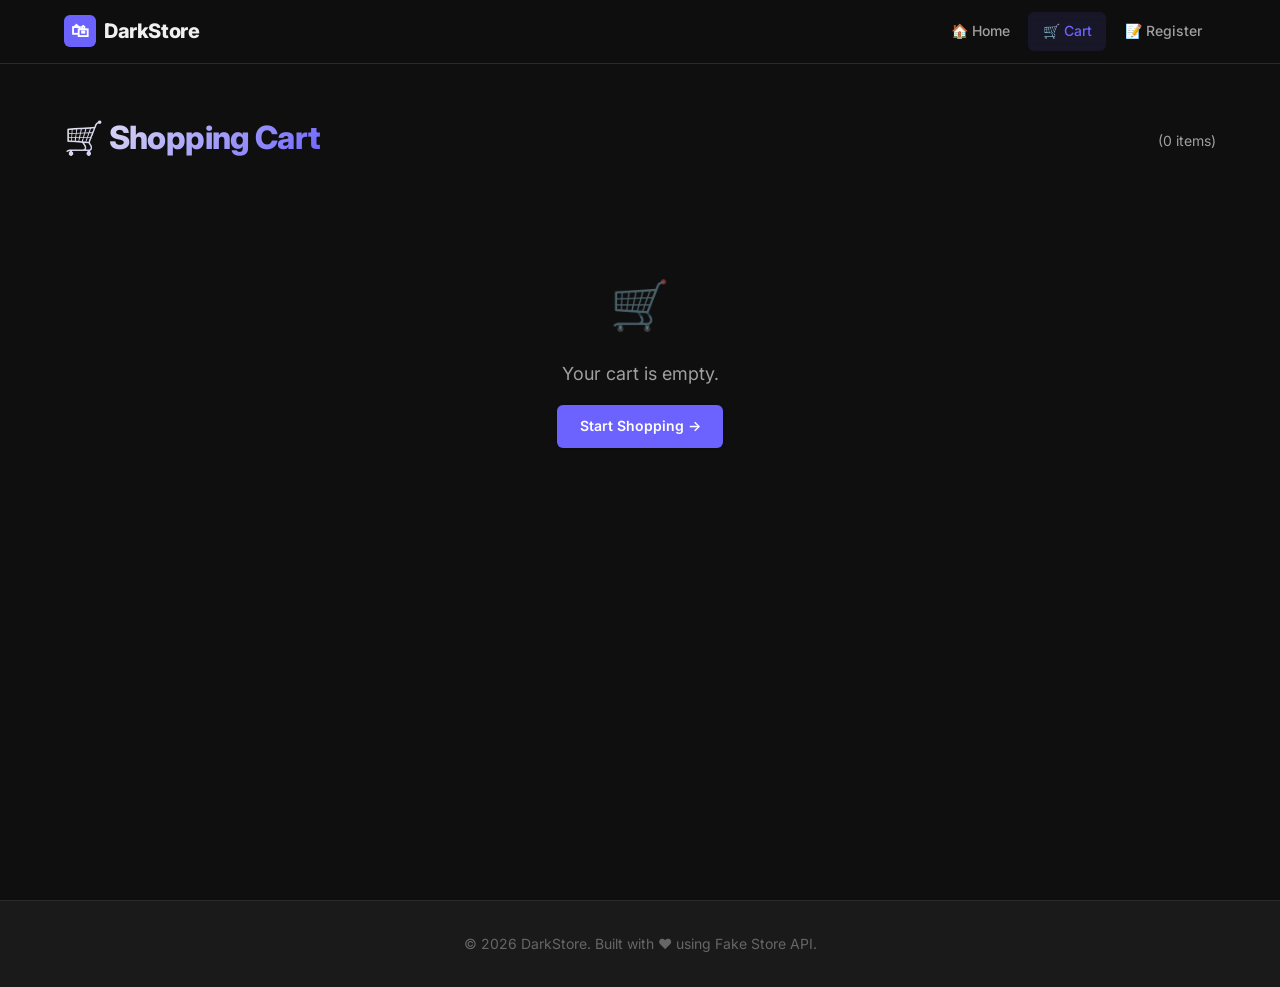
==== cart.html @ bf88271c "feat: create cart page with localStorage, quantity controls, and summary" ====
<!DOCTYPE html>
<html lang="en">
<head>
  <meta charset="UTF-8">
  <meta name="viewport" content="width=device-width, initial-scale=1.0">
  <title>Shopping Cart — DarkStore</title>
  <meta name="description" content="Review your cart items and proceed to checkout.">

  <!-- Styles -->
  <link rel="stylesheet" href="css/style.css">
  <link rel="stylesheet" href="css/navbar.css">
  <link rel="stylesheet" href="css/pages/cart.css">
</head>
<body>

  <!-- ===== NAVBAR ===== -->
  <nav class="navbar" id="main-navbar">
    <div class="container">
      <a href="index.html" class="navbar-brand">
        <span class="brand-icon">🛍</span>
        DarkStore
      </a>

      <button class="navbar-toggle" id="navbar-toggle" aria-label="Toggle navigation">
        <span></span>
        <span></span>
        <span></span>
      </button>

      <div class="navbar-links" id="navbar-links">
        <a href="index.html">🏠 Home</a>
        <a href="cart.html" class="cart-link active">
          🛒 Cart
          <span class="cart-badge hidden" id="cart-badge">0</span>
        </a>
        <a href="register.html">📝 Register</a>
      </div>
    </div>
  </nav>

  <!-- ===== MAIN CONTENT ===== -->
  <main class="page-content">
    <div class="container">

      <!-- Header -->
      <div class="cart-header">
        <h1 class="page-title">🛒 Shopping Cart</h1>
        <span class="cart-count" id="cart-count">(0 items)</span>
      </div>

      <!-- Empty State -->
      <div class="empty-state" id="cart-empty" style="display: none;">
        <div class="empty-icon">🛒</div>
        <p>Your cart is empty.</p>
        <a href="index.html" class="btn btn-primary" style="margin-top: 1rem;">Start Shopping →</a>
      </div>

      <!-- Cart Layout -->
      <div class="cart-layout" id="cart-layout" style="display: none;">
        <!-- Cart Items -->
        <div class="cart-items" id="cart-items"></div>

        <!-- Summary -->
        <div class="cart-summary">
          <h3>Order Summary</h3>
          <div class="cart-summary-row">
            <span>Subtotal</span>
            <span id="summary-subtotal">$0.00</span>
          </div>
          <div class="cart-summary-row">
            <span>Shipping</span>
            <span id="summary-shipping">$0.00</span>
          </div>
          <div class="cart-summary-row total">
            <span>Total</span>
            <span id="summary-total">$0.00</span>
          </div>
          <button class="btn btn-primary" id="checkout-btn">💳 Proceed to Checkout</button>
          <button class="btn btn-clear" id="clear-cart-btn">🗑 Clear Cart</button>
        </div>
      </div>

    </div>
  </main>

  <!-- ===== FOOTER ===== -->
  <footer class="site-footer">
    <div class="container">
      <p>© 2026 DarkStore. Built with ❤️ using Fake Store API.</p>
    </div>
  </footer>

  <!-- Scripts -->
  <script src="js/cart.js"></script>
  <script src="js/navbar.js"></script>
  <script src="js/pages/cart-page.js"></script>

</body>
</html>
---- css/style.css ----
/* ============================================
   GLOBAL STYLES — Dark Mode E-commerce
   ============================================ */

/* --- Google Fonts --- */
@import url('https://fonts.googleapis.com/css2?family=Inter:wght@300;400;500;600;700;800&display=swap');

/* --- CSS Variables (Design Tokens) --- */
:root {
  /* Colors */
  --bg-primary: #0f0f0f;
  --bg-secondary: #1a1a1a;
  --bg-card: #1e1e1e;
  --bg-card-hover: #252525;
  --bg-elevated: #2a2a2a;
  --bg-input: #1a1a1a;

  --text-primary: #f0f0f0;
  --text-secondary: #a0a0a0;
  --text-muted: #666;
  --text-inverse: #0f0f0f;

  --accent: #6c63ff;
  --accent-hover: #5a52e0;
  --accent-glow: rgba(108, 99, 255, 0.25);
  --accent-light: rgba(108, 99, 255, 0.1);

  --success: #22c55e;
  --success-bg: rgba(34, 197, 94, 0.1);
  --warning: #f59e0b;
  --warning-bg: rgba(245, 158, 11, 0.1);
  --danger: #ef4444;
  --danger-bg: rgba(239, 68, 68, 0.1);
  --info: #3b82f6;

  --border: #2a2a2a;
  --border-hover: #3a3a3a;
  --border-accent: rgba(108, 99, 255, 0.4);

  --gold: #fbbf24;
  --gold-bg: rgba(251, 191, 36, 0.1);

  /* Shadows */
  --shadow-sm: 0 1px 3px rgba(0, 0, 0, 0.3);
  --shadow-md: 0 4px 12px rgba(0, 0, 0, 0.4);
  --shadow-lg: 0 8px 30px rgba(0, 0, 0, 0.5);
  --shadow-glow: 0 0 20px var(--accent-glow);

  /* Typography */
  --font-family: 'Inter', -apple-system, BlinkMacSystemFont, 'Segoe UI', sans-serif;
  --font-xs: 0.75rem;
  --font-sm: 0.875rem;
  --font-base: 1rem;
  --font-lg: 1.125rem;
  --font-xl: 1.25rem;
  --font-2xl: 1.5rem;
  --font-3xl: 2rem;
  --font-4xl: 2.5rem;

  /* Spacing */
  --space-xs: 0.25rem;
  --space-sm: 0.5rem;
  --space-md: 1rem;
  --space-lg: 1.5rem;
  --space-xl: 2rem;
  --space-2xl: 3rem;
  --space-3xl: 4rem;

  /* Radius */
  --radius-sm: 6px;
  --radius-md: 10px;
  --radius-lg: 16px;
  --radius-xl: 24px;
  --radius-full: 9999px;

  /* Transitions */
  --transition-fast: 150ms ease;
  --transition-base: 250ms ease;
  --transition-slow: 400ms cubic-bezier(0.4, 0, 0.2, 1);

  /* Layout */
  --container-max: 1200px;
  --navbar-height: 64px;
}

/* --- CSS Reset --- */
*,
*::before,
*::after {
  margin: 0;
  padding: 0;
  box-sizing: border-box;
}

html {
  scroll-behavior: smooth;
  -webkit-font-smoothing: antialiased;
  -moz-osx-font-smoothing: grayscale;
}

body {
  font-family: var(--font-family);
  font-size: var(--font-base);
  line-height: 1.6;
  color: var(--text-primary);
  background-color: var(--bg-primary);
  min-height: 100vh;
  padding-top: var(--navbar-height);
}

a {
  color: var(--accent);
  text-decoration: none;
  transition: color var(--transition-fast);
}

a:hover {
  color: var(--accent-hover);
}

img {
  max-width: 100%;
  height: auto;
  display: block;
}

ul, ol {
  list-style: none;
}

button {
  cursor: pointer;
  font-family: inherit;
  font-size: inherit;
  border: none;
  background: none;
  color: inherit;
}

input, select, textarea {
  font-family: inherit;
  font-size: inherit;
  color: var(--text-primary);
  background-color: var(--bg-input);
  border: 1px solid var(--border);
  border-radius: var(--radius-sm);
  padding: 0.65rem 0.9rem;
  outline: none;
  transition: border-color var(--transition-fast), box-shadow var(--transition-fast);
}

input:focus, select:focus, textarea:focus {
  border-color: var(--accent);
  box-shadow: 0 0 0 3px var(--accent-glow);
}

input::placeholder, textarea::placeholder {
  color: var(--text-muted);
}

select {
  appearance: none;
  background-image: url("data:image/svg+xml,%3Csvg xmlns='http://www.w3.org/2000/svg' width='12' height='12' viewBox='0 0 24 24' fill='none' stroke='%23a0a0a0' stroke-width='2'%3E%3Cpath d='M6 9l6 6 6-6'/%3E%3C/svg%3E");
  background-repeat: no-repeat;
  background-position: right 0.75rem center;
  padding-right: 2rem;
}

/* --- Layout Utilities --- */
.container {
  max-width: var(--container-max);
  margin: 0 auto;
  padding: 0 var(--space-lg);
}

.page-content {
  padding: var(--space-2xl) 0;
  min-height: calc(100vh - var(--navbar-height));
}

/* --- Typography --- */
.page-title {
  font-size: var(--font-3xl);
  font-weight: 800;
  letter-spacing: -0.02em;
  margin-bottom: var(--space-sm);
  background: linear-gradient(135deg, var(--text-primary), var(--accent));
  -webkit-background-clip: text;
  -webkit-text-fill-color: transparent;
  background-clip: text;
}

.page-subtitle {
  font-size: var(--font-lg);
  color: var(--text-secondary);
  margin-bottom: var(--space-xl);
}

/* --- Buttons --- */
.btn {
  display: inline-flex;
  align-items: center;
  justify-content: center;
  gap: var(--space-sm);
  padding: 0.65rem 1.4rem;
  border-radius: var(--radius-sm);
  font-weight: 600;
  font-size: var(--font-sm);
  transition: all var(--transition-base);
  white-space: nowrap;
  position: relative;
  overflow: hidden;
}

.btn::after {
  content: '';
  position: absolute;
  inset: 0;
  background: linear-gradient(rgba(255,255,255,0.1), transparent);
  opacity: 0;
  transition: opacity var(--transition-fast);
}

.btn:hover::after {
  opacity: 1;
}

.btn-primary {
  background: var(--accent);
  color: #fff;
  box-shadow: var(--shadow-sm);
}

.btn-primary:hover {
  background: var(--accent-hover);
  box-shadow: var(--shadow-glow);
  transform: translateY(-1px);
}

.btn-primary:active {
  transform: translateY(0);
}

.btn-secondary {
  background: var(--bg-elevated);
  color: var(--text-primary);
  border: 1px solid var(--border);
}

.btn-secondary:hover {
  border-color: var(--border-hover);
  background: var(--bg-card-hover);
}

.btn-danger {
  background: var(--danger);
  color: #fff;
}

.btn-danger:hover {
  background: #dc2626;
}

.btn-sm {
  padding: 0.4rem 0.8rem;
  font-size: var(--font-xs);
}

.btn-lg {
  padding: 0.85rem 2rem;
  font-size: var(--font-base);
}

.btn-icon {
  width: 36px;
  height: 36px;
  padding: 0;
  border-radius: var(--radius-sm);
  font-size: var(--font-lg);
}

/* --- Cards --- */
.card {
  background: var(--bg-card);
  border: 1px solid var(--border);
  border-radius: var(--radius-md);
  overflow: hidden;
  transition: all var(--transition-base);
}

.card:hover {
  border-color: var(--border-hover);
  box-shadow: var(--shadow-md);
  transform: translateY(-2px);
}

/* --- Badges --- */
.badge {
  display: inline-flex;
  align-items: center;
  gap: 4px;
  padding: 3px 10px;
  border-radius: var(--radius-full);
  font-size: var(--font-xs);
  font-weight: 600;
  letter-spacing: 0.02em;
}

.badge-accent {
  background: var(--accent-light);
  color: var(--accent);
}

.badge-gold {
  background: var(--gold-bg);
  color: var(--gold);
}

.badge-success {
  background: var(--success-bg);
  color: var(--success);
}

/* --- Loading Spinner --- */
.spinner-overlay {
  display: flex;
  align-items: center;
  justify-content: center;
  padding: var(--space-3xl);
  min-height: 300px;
}

.spinner {
  width: 40px;
  height: 40px;
  border: 3px solid var(--border);
  border-top-color: var(--accent);
  border-radius: 50%;
  animation: spin 0.8s linear infinite;
}

@keyframes spin {
  to { transform: rotate(360deg); }
}

/* --- Toast Notifications --- */
.toast-container {
  position: fixed;
  top: calc(var(--navbar-height) + var(--space-md));
  right: var(--space-md);
  z-index: 10000;
  display: flex;
  flex-direction: column;
  gap: var(--space-sm);
}

.toast {
  background: var(--bg-elevated);
  border: 1px solid var(--border);
  border-radius: var(--radius-md);
  padding: var(--space-md) var(--space-lg);
  box-shadow: var(--shadow-lg);
  display: flex;
  align-items: center;
  gap: var(--space-sm);
  font-size: var(--font-sm);
  animation: toastIn 0.3s ease forwards;
  max-width: 360px;
}

.toast.toast-success { border-left: 3px solid var(--success); }
.toast.toast-error { border-left: 3px solid var(--danger); }
.toast.toast-info { border-left: 3px solid var(--info); }

.toast.removing {
  animation: toastOut 0.3s ease forwards;
}

@keyframes toastIn {
  from { opacity: 0; transform: translateX(100%); }
  to { opacity: 1; transform: translateX(0); }
}

@keyframes toastOut {
  from { opacity: 1; transform: translateX(0); }
  to { opacity: 0; transform: translateX(100%); }
}

/* --- Empty State --- */
.empty-state {
  text-align: center;
  padding: var(--space-3xl);
  color: var(--text-secondary);
}

.empty-state .empty-icon {
  font-size: 3rem;
  margin-bottom: var(--space-md);
  opacity: 0.5;
}

.empty-state p {
  font-size: var(--font-lg);
}

/* --- Modal --- */
.modal-backdrop {
  position: fixed;
  inset: 0;
  background: rgba(0, 0, 0, 0.6);
  backdrop-filter: blur(4px);
  z-index: 9000;
  display: flex;
  align-items: center;
  justify-content: center;
  opacity: 0;
  visibility: hidden;
  transition: all var(--transition-base);
}

.modal-backdrop.active {
  opacity: 1;
  visibility: visible;
}

.modal {
  background: var(--bg-card);
  border: 1px solid var(--border);
  border-radius: var(--radius-lg);
  padding: var(--space-2xl);
  max-width: 480px;
  width: 90%;
  box-shadow: var(--shadow-lg);
  transform: scale(0.9) translateY(20px);
  transition: transform var(--transition-base);
}

.modal-backdrop.active .modal {
  transform: scale(1) translateY(0);
}

/* --- Animations --- */
@keyframes fadeInUp {
  from { opacity: 0; transform: translateY(20px); }
  to { opacity: 1; transform: translateY(0); }
}

.fade-in-up {
  animation: fadeInUp 0.4s ease forwards;
}

/* --- Scrollbar --- */
::-webkit-scrollbar {
  width: 8px;
}

::-webkit-scrollbar-track {
  background: var(--bg-primary);
}

::-webkit-scrollbar-thumb {
  background: var(--border);
  border-radius: 4px;
}

::-webkit-scrollbar-thumb:hover {
  background: var(--text-muted);
}

/* --- Footer --- */
.site-footer {
  background: var(--bg-secondary);
  border-top: 1px solid var(--border);
  padding: var(--space-xl) 0;
  text-align: center;
  color: var(--text-muted);
  font-size: var(--font-sm);
}
---- css/navbar.css ----
/* ============================================
   NAVBAR STYLES
   ============================================ */

.navbar {
  position: fixed;
  top: 0;
  left: 0;
  right: 0;
  height: var(--navbar-height);
  background: rgba(15, 15, 15, 0.85);
  backdrop-filter: blur(12px);
  -webkit-backdrop-filter: blur(12px);
  border-bottom: 1px solid var(--border);
  z-index: 1000;
  display: flex;
  align-items: center;
}

.navbar .container {
  display: flex;
  align-items: center;
  justify-content: space-between;
  width: 100%;
}

/* --- Brand --- */
.navbar-brand {
  display: flex;
  align-items: center;
  gap: var(--space-sm);
  font-size: var(--font-xl);
  font-weight: 800;
  color: var(--text-primary);
  letter-spacing: -0.02em;
  text-decoration: none;
}

.navbar-brand:hover {
  color: var(--text-primary);
}

.navbar-brand .brand-icon {
  width: 32px;
  height: 32px;
  background: var(--accent);
  border-radius: var(--radius-sm);
  display: flex;
  align-items: center;
  justify-content: center;
  font-size: var(--font-lg);
  color: #fff;
}

/* --- Nav Links --- */
.navbar-links {
  display: flex;
  align-items: center;
  gap: var(--space-xs);
}

.navbar-links a {
  display: flex;
  align-items: center;
  gap: 6px;
  padding: 0.5rem 0.9rem;
  color: var(--text-secondary);
  font-size: var(--font-sm);
  font-weight: 500;
  border-radius: var(--radius-sm);
  transition: all var(--transition-fast);
  text-decoration: none;
  position: relative;
}

.navbar-links a:hover {
  color: var(--text-primary);
  background: var(--accent-light);
}

.navbar-links a.active {
  color: var(--accent);
  background: var(--accent-light);
}

/* --- Cart Link with Badge --- */
.cart-link {
  position: relative;
}

.cart-badge {
  position: absolute;
  top: 2px;
  right: 2px;
  min-width: 18px;
  height: 18px;
  padding: 0 5px;
  background: var(--danger);
  color: #fff;
  font-size: 0.65rem;
  font-weight: 700;
  border-radius: var(--radius-full);
  display: flex;
  align-items: center;
  justify-content: center;
  transform: translate(50%, -50%);
  animation: badgePop 0.3s ease;
}

.cart-badge.hidden {
  display: none;
}

@keyframes badgePop {
  0% { transform: translate(50%, -50%) scale(0); }
  60% { transform: translate(50%, -50%) scale(1.3); }
  100% { transform: translate(50%, -50%) scale(1); }
}

/* --- Hamburger (mobile) --- */
.navbar-toggle {
  display: none;
  flex-direction: column;
  gap: 5px;
  padding: 4px;
  cursor: pointer;
  background: none;
  border: none;
}

.navbar-toggle span {
  display: block;
  width: 22px;
  height: 2px;
  background: var(--text-primary);
  border-radius: 2px;
  transition: all var(--transition-base);
}

.navbar-toggle.active span:nth-child(1) {
  transform: rotate(45deg) translate(5px, 5px);
}

.navbar-toggle.active span:nth-child(2) {
  opacity: 0;
}

.navbar-toggle.active span:nth-child(3) {
  transform: rotate(-45deg) translate(5px, -5px);
}

/* --- Mobile Menu --- */
@media (max-width: 576px) {
  .navbar-toggle {
    display: flex;
  }

  .navbar-links {
    position: fixed;
    top: var(--navbar-height);
    left: 0;
    right: 0;
    background: var(--bg-secondary);
    border-bottom: 1px solid var(--border);
    flex-direction: column;
    padding: var(--space-md);
    gap: var(--space-xs);
    transform: translateY(-100%);
    opacity: 0;
    visibility: hidden;
    transition: all var(--transition-base);
  }

  .navbar-links.open {
    transform: translateY(0);
    opacity: 1;
    visibility: visible;
  }

  .navbar-links a {
    width: 100%;
    padding: 0.75rem 1rem;
    border-radius: var(--radius-sm);
  }
}
---- css/pages/cart.css ----
/* ============================================
   CART PAGE
   ============================================ */

.cart-header {
  display: flex;
  align-items: center;
  justify-content: space-between;
  margin-bottom: var(--space-xl);
}

.cart-count {
  color: var(--text-secondary);
  font-size: var(--font-sm);
}

.cart-layout {
  display: grid;
  grid-template-columns: 1fr 360px;
  gap: var(--space-xl);
  align-items: start;
}

/* --- Cart Items --- */
.cart-items {
  display: flex;
  flex-direction: column;
  gap: var(--space-md);
}

.cart-item {
  background: var(--bg-card);
  border: 1px solid var(--border);
  border-radius: var(--radius-md);
  padding: var(--space-lg);
  display: flex;
  gap: var(--space-lg);
  align-items: center;
  transition: all var(--transition-base);
  animation: fadeInUp 0.3s ease both;
}

.cart-item:hover {
  border-color: var(--border-hover);
}

.cart-item-image {
  width: 90px;
  height: 90px;
  min-width: 90px;
  background: #fff;
  border-radius: var(--radius-sm);
  display: flex;
  align-items: center;
  justify-content: center;
  padding: var(--space-sm);
}

.cart-item-image img {
  max-width: 100%;
  max-height: 100%;
  object-fit: contain;
}

.cart-item-info {
  flex: 1;
  display: flex;
  flex-direction: column;
  gap: 4px;
}

.cart-item-title {
  font-weight: 600;
  font-size: var(--font-base);
  color: var(--text-primary);
  display: -webkit-box;
  -webkit-line-clamp: 1;
  -webkit-box-orient: vertical;
  overflow: hidden;
}

.cart-item-title a {
  color: inherit;
  text-decoration: none;
}

.cart-item-title a:hover {
  color: var(--accent);
}

.cart-item-category {
  font-size: var(--font-xs);
  color: var(--text-muted);
  text-transform: uppercase;
  letter-spacing: 0.04em;
}

.cart-item-price {
  font-size: var(--font-lg);
  font-weight: 700;
  color: var(--accent);
}

/* --- Quantity Controls --- */
.quantity-controls {
  display: flex;
  align-items: center;
  gap: 0;
  border: 1px solid var(--border);
  border-radius: var(--radius-sm);
  overflow: hidden;
}

.quantity-controls button {
  width: 36px;
  height: 36px;
  display: flex;
  align-items: center;
  justify-content: center;
  font-size: var(--font-lg);
  font-weight: 600;
  color: var(--text-secondary);
  background: var(--bg-elevated);
  transition: all var(--transition-fast);
  border: none;
  cursor: pointer;
}

.quantity-controls button:hover {
  color: var(--accent);
  background: var(--accent-light);
}

.quantity-controls .quantity-value {
  width: 42px;
  height: 36px;
  display: flex;
  align-items: center;
  justify-content: center;
  font-weight: 600;
  font-size: var(--font-sm);
  background: var(--bg-card);
  border-left: 1px solid var(--border);
  border-right: 1px solid var(--border);
}

/* --- Remove Button --- */
.cart-item-remove {
  width: 36px;
  height: 36px;
  display: flex;
  align-items: center;
  justify-content: center;
  border-radius: var(--radius-sm);
  color: var(--text-muted);
  transition: all var(--transition-fast);
  cursor: pointer;
  background: none;
  border: none;
  font-size: var(--font-lg);
}

.cart-item-remove:hover {
  color: var(--danger);
  background: var(--danger-bg);
}

/* --- Cart Summary --- */
.cart-summary {
  background: var(--bg-card);
  border: 1px solid var(--border);
  border-radius: var(--radius-lg);
  padding: var(--space-xl);
  position: sticky;
  top: calc(var(--navbar-height) + var(--space-xl));
}

.cart-summary h3 {
  font-size: var(--font-xl);
  font-weight: 700;
  margin-bottom: var(--space-lg);
  padding-bottom: var(--space-md);
  border-bottom: 1px solid var(--border);
}

.cart-summary-row {
  display: flex;
  justify-content: space-between;
  padding: var(--space-sm) 0;
  font-size: var(--font-sm);
  color: var(--text-secondary);
}

.cart-summary-row.total {
  padding-top: var(--space-md);
  margin-top: var(--space-md);
  border-top: 1px solid var(--border);
  font-size: var(--font-xl);
  font-weight: 800;
  color: var(--text-primary);
}

.cart-summary .btn {
  width: 100%;
  margin-top: var(--space-lg);
  padding: 0.85rem;
  font-size: var(--font-base);
}

.cart-summary .btn-clear {
  margin-top: var(--space-sm);
  background: transparent;
  border: 1px solid var(--border);
  color: var(--text-secondary);
}

.cart-summary .btn-clear:hover {
  border-color: var(--danger);
  color: var(--danger);
  background: var(--danger-bg);
}

/* --- Removing animation --- */
.cart-item.removing {
  animation: slideOut 0.3s ease forwards;
}

@keyframes slideOut {
  to {
    opacity: 0;
    transform: translateX(50px);
    height: 0;
    padding: 0;
    margin: 0;
    overflow: hidden;
  }
}

/* --- Responsive --- */
@media (max-width: 768px) {
  .cart-layout {
    grid-template-columns: 1fr;
  }

  .cart-summary {
    position: static;
  }

  .cart-item {
    flex-wrap: wrap;
  }

  .cart-item-image {
    width: 70px;
    height: 70px;
    min-width: 70px;
  }
}
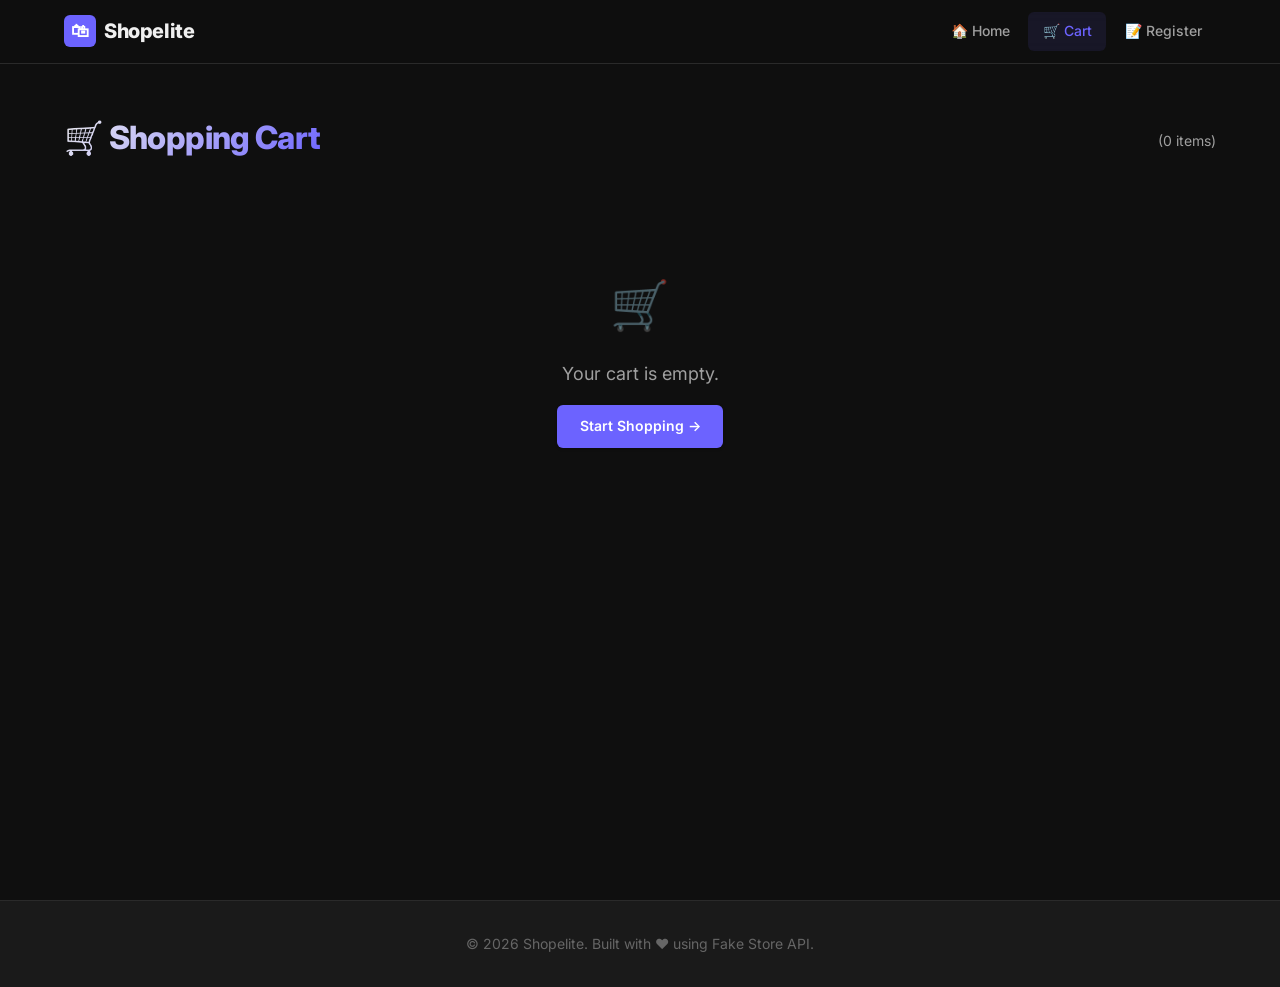
==== commit 9bd23300: "chore: rename app from DarkStore to Shopelite" ====
--- a/cart.html
+++ b/cart.html
@@ -3,7 +3,7 @@
 <head>
   <meta charset="UTF-8">
   <meta name="viewport" content="width=device-width, initial-scale=1.0">
-  <title>Shopping Cart — DarkStore</title>
+  <title>Shopping Cart — Shopelite</title>
   <meta name="description" content="Review your cart items and proceed to checkout.">
 
   <!-- Styles -->
@@ -18,7 +18,7 @@
     <div class="container">
       <a href="index.html" class="navbar-brand">
         <span class="brand-icon">🛍</span>
-        DarkStore
+        Shopelite
       </a>
 
       <button class="navbar-toggle" id="navbar-toggle" aria-label="Toggle navigation">
@@ -86,7 +86,7 @@
   <!-- ===== FOOTER ===== -->
   <footer class="site-footer">
     <div class="container">
-      <p>© 2026 DarkStore. Built with ❤️ using Fake Store API.</p>
+      <p>© 2026 Shopelite. Built with ❤️ using Fake Store API.</p>
     </div>
   </footer>
 
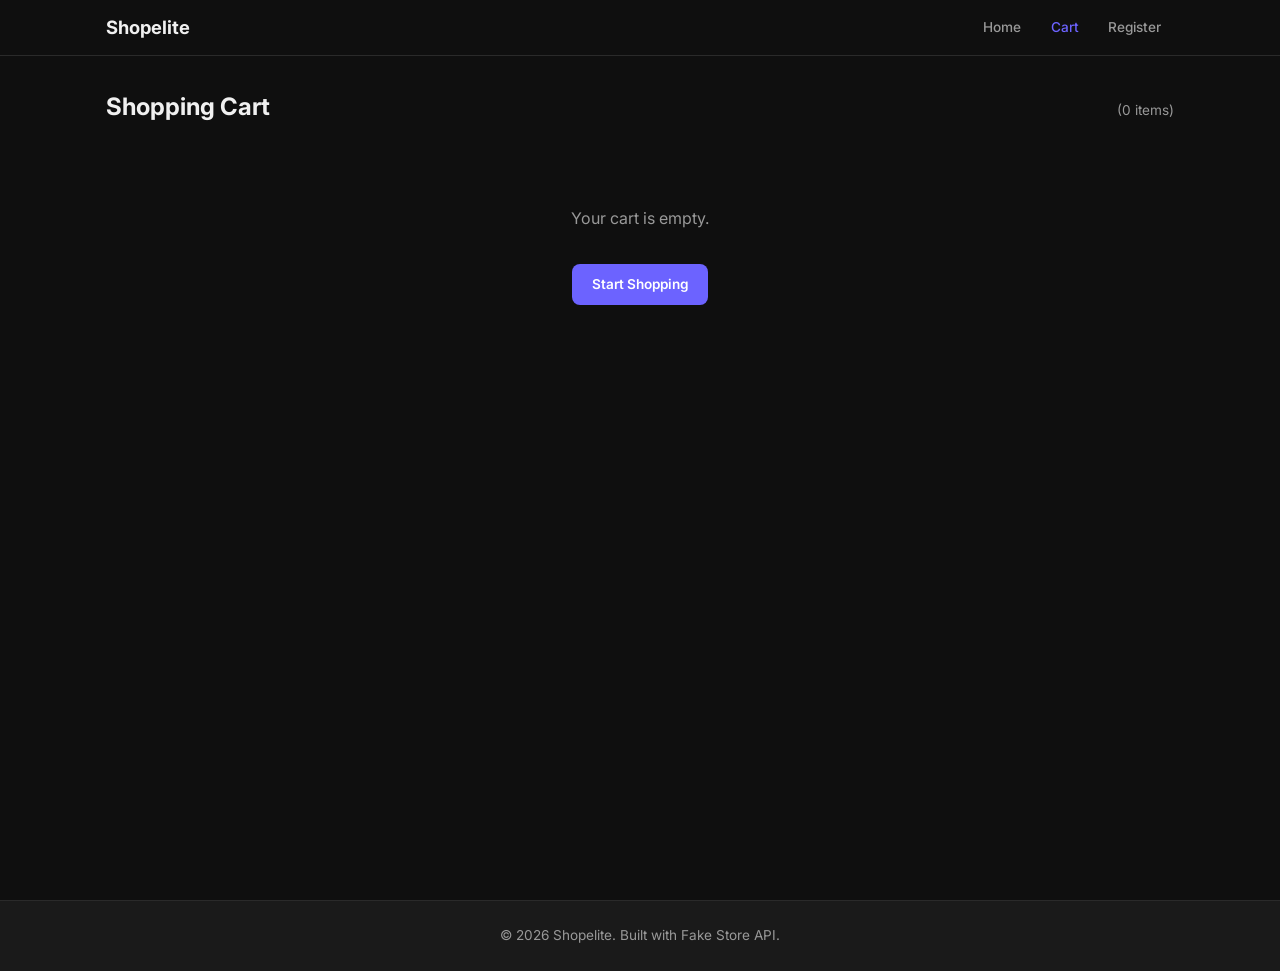
==== commit bf1e6dba: "Simple css, html" ====
--- a/cart.html
+++ b/cart.html
@@ -4,60 +4,45 @@
   <meta charset="UTF-8">
   <meta name="viewport" content="width=device-width, initial-scale=1.0">
   <title>Shopping Cart — Shopelite</title>
-  <meta name="description" content="Review your cart items and proceed to checkout.">
-
-  <!-- Styles -->
   <link rel="stylesheet" href="css/style.css">
-  <link rel="stylesheet" href="css/navbar.css">
-  <link rel="stylesheet" href="css/pages/cart.css">
 </head>
 <body>
 
-  <!-- ===== NAVBAR ===== -->
-  <nav class="navbar" id="main-navbar">
+  <!-- Navbar -->
+  <nav class="navbar">
     <div class="container">
-      <a href="index.html" class="navbar-brand">
-        <span class="brand-icon">🛍</span>
-        Shopelite
-      </a>
-
-      <button class="navbar-toggle" id="navbar-toggle" aria-label="Toggle navigation">
-        <span></span>
-        <span></span>
-        <span></span>
+      <a href="index.html" class="navbar-brand">Shopelite</a>
+      <button class="navbar-toggle" id="navbar-toggle">
+        <span></span><span></span><span></span>
       </button>
-
       <div class="navbar-links" id="navbar-links">
-        <a href="index.html">🏠 Home</a>
+        <a href="index.html">Home</a>
         <a href="cart.html" class="cart-link active">
-          🛒 Cart
-          <span class="cart-badge hidden" id="cart-badge">0</span>
+          Cart <span class="cart-badge hidden" id="cart-badge">0</span>
         </a>
-        <a href="register.html">📝 Register</a>
+        <a href="register.html">Register</a>
       </div>
     </div>
   </nav>
 
-  <!-- ===== MAIN CONTENT ===== -->
+  <!-- Main -->
   <main class="page-content">
     <div class="container">
 
       <!-- Header -->
       <div class="cart-header">
-        <h1 class="page-title">🛒 Shopping Cart</h1>
+        <h1 class="page-title">Shopping Cart</h1>
         <span class="cart-count" id="cart-count">(0 items)</span>
       </div>
 
       <!-- Empty State -->
       <div class="empty-state" id="cart-empty" style="display: none;">
-        <div class="empty-icon">🛒</div>
         <p>Your cart is empty.</p>
-        <a href="index.html" class="btn btn-primary" style="margin-top: 1rem;">Start Shopping →</a>
+        <a href="index.html" class="btn btn-primary" style="margin-top: 1rem;">Start Shopping</a>
       </div>
 
       <!-- Cart Layout -->
       <div class="cart-layout" id="cart-layout" style="display: none;">
-        <!-- Cart Items -->
         <div class="cart-items" id="cart-items"></div>
 
         <!-- Summary -->
@@ -75,25 +60,22 @@
             <span>Total</span>
             <span id="summary-total">$0.00</span>
           </div>
-          <button class="btn btn-primary" id="checkout-btn">💳 Proceed to Checkout</button>
-          <button class="btn btn-clear" id="clear-cart-btn">🗑 Clear Cart</button>
+          <button class="btn btn-primary" id="checkout-btn">Proceed to Checkout</button>
+          <button class="btn btn-clear" id="clear-cart-btn">Clear Cart</button>
         </div>
       </div>
 
     </div>
   </main>
 
-  <!-- ===== FOOTER ===== -->
   <footer class="site-footer">
     <div class="container">
-      <p>© 2026 Shopelite. Built with ❤️ using Fake Store API.</p>
+      <p>&copy; 2026 Shopelite. Built with Fake Store API.</p>
     </div>
   </footer>
 
-  <!-- Scripts -->
   <script src="js/cart.js"></script>
   <script src="js/navbar.js"></script>
   <script src="js/pages/cart-page.js"></script>
-
 </body>
 </html>
--- a/css/style.css
+++ b/css/style.css
@@ -1,478 +1,305 @@
-/* ============================================
-   GLOBAL STYLES — Dark Mode E-commerce
-   ============================================ */
-
-/* --- Google Fonts --- */
-@import url('https://fonts.googleapis.com/css2?family=Inter:wght@300;400;500;600;700;800&display=swap');
-
-/* --- CSS Variables (Design Tokens) --- */
+/* === GLOBAL === */
+@import url('https://fonts.googleapis.com/css2?family=Inter:wght@400;600;700&display=swap');
+
 :root {
-  /* Colors */
-  --bg-primary: #0f0f0f;
-  --bg-secondary: #1a1a1a;
-  --bg-card: #1e1e1e;
-  --bg-card-hover: #252525;
-  --bg-elevated: #2a2a2a;
+  --bg: #0f0f0f;
+  --bg-card: #1a1a1a;
   --bg-input: #1a1a1a;
-
-  --text-primary: #f0f0f0;
-  --text-secondary: #a0a0a0;
-  --text-muted: #666;
-  --text-inverse: #0f0f0f;
-
+  --text: #f0f0f0;
+  --text-dim: #999;
   --accent: #6c63ff;
-  --accent-hover: #5a52e0;
-  --accent-glow: rgba(108, 99, 255, 0.25);
-  --accent-light: rgba(108, 99, 255, 0.1);
-
+  --border: #2a2a2a;
+  --danger: #ef4444;
   --success: #22c55e;
-  --success-bg: rgba(34, 197, 94, 0.1);
-  --warning: #f59e0b;
-  --warning-bg: rgba(245, 158, 11, 0.1);
-  --danger: #ef4444;
-  --danger-bg: rgba(239, 68, 68, 0.1);
-  --info: #3b82f6;
-
-  --border: #2a2a2a;
-  --border-hover: #3a3a3a;
-  --border-accent: rgba(108, 99, 255, 0.4);
-
   --gold: #fbbf24;
-  --gold-bg: rgba(251, 191, 36, 0.1);
-
-  /* Shadows */
-  --shadow-sm: 0 1px 3px rgba(0, 0, 0, 0.3);
-  --shadow-md: 0 4px 12px rgba(0, 0, 0, 0.4);
-  --shadow-lg: 0 8px 30px rgba(0, 0, 0, 0.5);
-  --shadow-glow: 0 0 20px var(--accent-glow);
-
-  /* Typography */
-  --font-family: 'Inter', -apple-system, BlinkMacSystemFont, 'Segoe UI', sans-serif;
-  --font-xs: 0.75rem;
-  --font-sm: 0.875rem;
-  --font-base: 1rem;
-  --font-lg: 1.125rem;
-  --font-xl: 1.25rem;
-  --font-2xl: 1.5rem;
-  --font-3xl: 2rem;
-  --font-4xl: 2.5rem;
-
-  /* Spacing */
-  --space-xs: 0.25rem;
-  --space-sm: 0.5rem;
-  --space-md: 1rem;
-  --space-lg: 1.5rem;
-  --space-xl: 2rem;
-  --space-2xl: 3rem;
-  --space-3xl: 4rem;
-
-  /* Radius */
-  --radius-sm: 6px;
-  --radius-md: 10px;
-  --radius-lg: 16px;
-  --radius-xl: 24px;
-  --radius-full: 9999px;
-
-  /* Transitions */
-  --transition-fast: 150ms ease;
-  --transition-base: 250ms ease;
-  --transition-slow: 400ms cubic-bezier(0.4, 0, 0.2, 1);
-
-  /* Layout */
-  --container-max: 1200px;
-  --navbar-height: 64px;
-}
-
-/* --- CSS Reset --- */
-*,
-*::before,
-*::after {
-  margin: 0;
-  padding: 0;
-  box-sizing: border-box;
-}
-
-html {
-  scroll-behavior: smooth;
-  -webkit-font-smoothing: antialiased;
-  -moz-osx-font-smoothing: grayscale;
-}
+  --radius: 8px;
+  --navbar-h: 56px;
+}
+
+*, *::before, *::after { margin: 0; padding: 0; box-sizing: border-box; }
 
 body {
-  font-family: var(--font-family);
-  font-size: var(--font-base);
+  font-family: 'Inter', sans-serif;
+  color: var(--text);
+  background: var(--bg);
+  padding-top: var(--navbar-h);
   line-height: 1.6;
-  color: var(--text-primary);
-  background-color: var(--bg-primary);
-  min-height: 100vh;
-  padding-top: var(--navbar-height);
-}
-
-a {
-  color: var(--accent);
-  text-decoration: none;
-  transition: color var(--transition-fast);
-}
-
-a:hover {
-  color: var(--accent-hover);
-}
-
-img {
-  max-width: 100%;
-  height: auto;
-  display: block;
-}
-
-ul, ol {
-  list-style: none;
-}
-
-button {
-  cursor: pointer;
-  font-family: inherit;
-  font-size: inherit;
-  border: none;
-  background: none;
-  color: inherit;
-}
+}
+
+a { color: var(--accent); text-decoration: none; }
+img { max-width: 100%; display: block; }
+button { cursor: pointer; font: inherit; border: none; background: none; color: inherit; }
 
 input, select, textarea {
-  font-family: inherit;
-  font-size: inherit;
-  color: var(--text-primary);
-  background-color: var(--bg-input);
+  font: inherit;
+  color: var(--text);
+  background: var(--bg-input);
   border: 1px solid var(--border);
-  border-radius: var(--radius-sm);
-  padding: 0.65rem 0.9rem;
+  border-radius: var(--radius);
+  padding: 0.6rem 0.8rem;
   outline: none;
-  transition: border-color var(--transition-fast), box-shadow var(--transition-fast);
-}
-
-input:focus, select:focus, textarea:focus {
-  border-color: var(--accent);
-  box-shadow: 0 0 0 3px var(--accent-glow);
-}
-
-input::placeholder, textarea::placeholder {
-  color: var(--text-muted);
-}
+  width: 100%;
+}
+input:focus, select:focus, textarea:focus { border-color: var(--accent); }
 
 select {
   appearance: none;
-  background-image: url("data:image/svg+xml,%3Csvg xmlns='http://www.w3.org/2000/svg' width='12' height='12' viewBox='0 0 24 24' fill='none' stroke='%23a0a0a0' stroke-width='2'%3E%3Cpath d='M6 9l6 6 6-6'/%3E%3C/svg%3E");
+  background-image: url("data:image/svg+xml,%3Csvg xmlns='http://www.w3.org/2000/svg' width='12' height='12' viewBox='0 0 24 24' fill='none' stroke='%23999' stroke-width='2'%3E%3Cpath d='M6 9l6 6 6-6'/%3E%3C/svg%3E");
   background-repeat: no-repeat;
-  background-position: right 0.75rem center;
+  background-position: right 0.7rem center;
   padding-right: 2rem;
 }
 
-/* --- Layout Utilities --- */
-.container {
-  max-width: var(--container-max);
-  margin: 0 auto;
-  padding: 0 var(--space-lg);
-}
-
-.page-content {
-  padding: var(--space-2xl) 0;
-  min-height: calc(100vh - var(--navbar-height));
-}
-
-/* --- Typography --- */
-.page-title {
-  font-size: var(--font-3xl);
-  font-weight: 800;
-  letter-spacing: -0.02em;
-  margin-bottom: var(--space-sm);
-  background: linear-gradient(135deg, var(--text-primary), var(--accent));
-  -webkit-background-clip: text;
-  -webkit-text-fill-color: transparent;
-  background-clip: text;
-}
-
-.page-subtitle {
-  font-size: var(--font-lg);
-  color: var(--text-secondary);
-  margin-bottom: var(--space-xl);
-}
-
-/* --- Buttons --- */
+.container { max-width: 1100px; margin: 0 auto; padding: 0 1rem; }
+.page-content { padding: 2rem 0; min-height: calc(100vh - var(--navbar-h)); }
+
+/* === BUTTONS === */
 .btn {
-  display: inline-flex;
-  align-items: center;
-  justify-content: center;
-  gap: var(--space-sm);
-  padding: 0.65rem 1.4rem;
-  border-radius: var(--radius-sm);
-  font-weight: 600;
-  font-size: var(--font-sm);
-  transition: all var(--transition-base);
-  white-space: nowrap;
-  position: relative;
-  overflow: hidden;
-}
-
-.btn::after {
-  content: '';
-  position: absolute;
-  inset: 0;
-  background: linear-gradient(rgba(255,255,255,0.1), transparent);
-  opacity: 0;
-  transition: opacity var(--transition-fast);
-}
-
-.btn:hover::after {
-  opacity: 1;
-}
-
-.btn-primary {
-  background: var(--accent);
-  color: #fff;
-  box-shadow: var(--shadow-sm);
-}
-
-.btn-primary:hover {
-  background: var(--accent-hover);
-  box-shadow: var(--shadow-glow);
-  transform: translateY(-1px);
-}
-
-.btn-primary:active {
-  transform: translateY(0);
-}
-
-.btn-secondary {
-  background: var(--bg-elevated);
-  color: var(--text-primary);
-  border: 1px solid var(--border);
-}
-
-.btn-secondary:hover {
-  border-color: var(--border-hover);
-  background: var(--bg-card-hover);
-}
-
-.btn-danger {
-  background: var(--danger);
-  color: #fff;
-}
-
-.btn-danger:hover {
-  background: #dc2626;
-}
-
-.btn-sm {
-  padding: 0.4rem 0.8rem;
-  font-size: var(--font-xs);
-}
-
-.btn-lg {
-  padding: 0.85rem 2rem;
-  font-size: var(--font-base);
-}
-
-.btn-icon {
-  width: 36px;
-  height: 36px;
-  padding: 0;
-  border-radius: var(--radius-sm);
-  font-size: var(--font-lg);
-}
-
-/* --- Cards --- */
-.card {
-  background: var(--bg-card);
-  border: 1px solid var(--border);
-  border-radius: var(--radius-md);
-  overflow: hidden;
-  transition: all var(--transition-base);
-}
-
-.card:hover {
-  border-color: var(--border-hover);
-  box-shadow: var(--shadow-md);
-  transform: translateY(-2px);
-}
-
-/* --- Badges --- */
-.badge {
-  display: inline-flex;
-  align-items: center;
-  gap: 4px;
-  padding: 3px 10px;
-  border-radius: var(--radius-full);
-  font-size: var(--font-xs);
-  font-weight: 600;
-  letter-spacing: 0.02em;
-}
-
-.badge-accent {
-  background: var(--accent-light);
-  color: var(--accent);
-}
-
-.badge-gold {
-  background: var(--gold-bg);
-  color: var(--gold);
-}
-
-.badge-success {
-  background: var(--success-bg);
-  color: var(--success);
-}
-
-/* --- Loading Spinner --- */
-.spinner-overlay {
-  display: flex;
-  align-items: center;
-  justify-content: center;
-  padding: var(--space-3xl);
-  min-height: 300px;
-}
-
+  display: inline-flex; align-items: center; justify-content: center; gap: 0.4rem;
+  padding: 0.6rem 1.2rem; border-radius: var(--radius);
+  font-weight: 600; font-size: 0.85rem; white-space: nowrap;
+}
+.btn-primary { background: var(--accent); color: #fff; }
+.btn-primary:hover { opacity: 0.9; }
+.btn-secondary { background: var(--bg-card); color: var(--text); border: 1px solid var(--border); }
+.btn-sm { padding: 0.35rem 0.7rem; font-size: 0.75rem; }
+.btn-lg { padding: 0.8rem 1.5rem; font-size: 0.95rem; }
+
+/* === NAVBAR === */
+.navbar {
+  position: fixed; top: 0; left: 0; right: 0;
+  height: var(--navbar-h); background: var(--bg);
+  border-bottom: 1px solid var(--border);
+  z-index: 100; display: flex; align-items: center;
+}
+.navbar .container { display: flex; align-items: center; justify-content: space-between; width: 100%; }
+.navbar-brand { font-size: 1.15rem; font-weight: 700; color: var(--text); }
+.navbar-links { display: flex; gap: 0.25rem; }
+.navbar-links a {
+  padding: 0.4rem 0.8rem; color: var(--text-dim); font-size: 0.85rem;
+  font-weight: 500; border-radius: var(--radius);
+}
+.navbar-links a:hover { color: var(--text); }
+.navbar-links a.active { color: var(--accent); }
+
+.cart-link { position: relative; }
+.cart-badge {
+  position: absolute; top: 0; right: 0;
+  min-width: 16px; height: 16px; padding: 0 4px;
+  background: var(--danger); color: #fff;
+  font-size: 0.6rem; font-weight: 700; border-radius: 99px;
+  display: flex; align-items: center; justify-content: center;
+  transform: translate(50%, -50%);
+}
+.cart-badge.hidden { display: none; }
+
+.navbar-toggle { display: none; flex-direction: column; gap: 4px; padding: 4px; }
+.navbar-toggle span { display: block; width: 20px; height: 2px; background: var(--text); }
+
+/* === LOADING === */
+.spinner-overlay { display: flex; align-items: center; justify-content: center; padding: 3rem; min-height: 200px; }
 .spinner {
-  width: 40px;
-  height: 40px;
-  border: 3px solid var(--border);
-  border-top-color: var(--accent);
-  border-radius: 50%;
-  animation: spin 0.8s linear infinite;
-}
-
-@keyframes spin {
-  to { transform: rotate(360deg); }
-}
-
-/* --- Toast Notifications --- */
-.toast-container {
-  position: fixed;
-  top: calc(var(--navbar-height) + var(--space-md));
-  right: var(--space-md);
-  z-index: 10000;
-  display: flex;
-  flex-direction: column;
-  gap: var(--space-sm);
-}
-
-.toast {
-  background: var(--bg-elevated);
-  border: 1px solid var(--border);
-  border-radius: var(--radius-md);
-  padding: var(--space-md) var(--space-lg);
-  box-shadow: var(--shadow-lg);
-  display: flex;
-  align-items: center;
-  gap: var(--space-sm);
-  font-size: var(--font-sm);
-  animation: toastIn 0.3s ease forwards;
-  max-width: 360px;
-}
-
-.toast.toast-success { border-left: 3px solid var(--success); }
-.toast.toast-error { border-left: 3px solid var(--danger); }
-.toast.toast-info { border-left: 3px solid var(--info); }
-
-.toast.removing {
-  animation: toastOut 0.3s ease forwards;
-}
-
-@keyframes toastIn {
-  from { opacity: 0; transform: translateX(100%); }
-  to { opacity: 1; transform: translateX(0); }
-}
-
-@keyframes toastOut {
-  from { opacity: 1; transform: translateX(0); }
-  to { opacity: 0; transform: translateX(100%); }
-}
-
-/* --- Empty State --- */
-.empty-state {
-  text-align: center;
-  padding: var(--space-3xl);
-  color: var(--text-secondary);
-}
-
-.empty-state .empty-icon {
-  font-size: 3rem;
-  margin-bottom: var(--space-md);
-  opacity: 0.5;
-}
-
-.empty-state p {
-  font-size: var(--font-lg);
-}
-
-/* --- Modal --- */
-.modal-backdrop {
-  position: fixed;
-  inset: 0;
-  background: rgba(0, 0, 0, 0.6);
-  backdrop-filter: blur(4px);
-  z-index: 9000;
-  display: flex;
-  align-items: center;
-  justify-content: center;
-  opacity: 0;
-  visibility: hidden;
-  transition: all var(--transition-base);
-}
-
-.modal-backdrop.active {
-  opacity: 1;
-  visibility: visible;
-}
-
-.modal {
-  background: var(--bg-card);
-  border: 1px solid var(--border);
-  border-radius: var(--radius-lg);
-  padding: var(--space-2xl);
-  max-width: 480px;
-  width: 90%;
-  box-shadow: var(--shadow-lg);
-  transform: scale(0.9) translateY(20px);
-  transition: transform var(--transition-base);
-}
-
-.modal-backdrop.active .modal {
-  transform: scale(1) translateY(0);
-}
-
-/* --- Animations --- */
-@keyframes fadeInUp {
-  from { opacity: 0; transform: translateY(20px); }
-  to { opacity: 1; transform: translateY(0); }
-}
-
-.fade-in-up {
-  animation: fadeInUp 0.4s ease forwards;
-}
-
-/* --- Scrollbar --- */
-::-webkit-scrollbar {
-  width: 8px;
-}
-
-::-webkit-scrollbar-track {
-  background: var(--bg-primary);
-}
-
-::-webkit-scrollbar-thumb {
-  background: var(--border);
-  border-radius: 4px;
-}
-
-::-webkit-scrollbar-thumb:hover {
-  background: var(--text-muted);
-}
-
-/* --- Footer --- */
+  width: 32px; height: 32px;
+  border: 3px solid var(--border); border-top-color: var(--accent);
+  border-radius: 50%; animation: spin 0.7s linear infinite;
+}
+@keyframes spin { to { transform: rotate(360deg); } }
+
+/* === EMPTY STATE === */
+.empty-state { text-align: center; padding: 3rem; color: var(--text-dim); }
+.empty-state p { font-size: 1rem; margin-bottom: 1rem; }
+
+/* === FOOTER === */
 .site-footer {
-  background: var(--bg-secondary);
-  border-top: 1px solid var(--border);
-  padding: var(--space-xl) 0;
-  text-align: center;
-  color: var(--text-muted);
-  font-size: var(--font-sm);
-}
+  background: var(--bg-card); border-top: 1px solid var(--border);
+  padding: 1.5rem 0; text-align: center; color: var(--text-dim); font-size: 0.85rem;
+}
+
+/* ============== HOME PAGE ============== */
+
+/* Controls */
+.controls-bar { display: flex; flex-wrap: wrap; gap: 0.75rem; margin-bottom: 1.5rem; }
+.search-box { flex: 1; min-width: 180px; }
+.search-box input { width: 100%; }
+.filter-group { display: flex; gap: 0.5rem; }
+.filter-group select { min-width: 140px; }
+
+/* Product Grid */
+.product-grid { display: grid; grid-template-columns: repeat(auto-fill, minmax(240px, 1fr)); gap: 1rem; }
+
+/* Product Card */
+.product-card {
+  background: var(--bg-card); border: 1px solid var(--border);
+  border-radius: var(--radius); overflow: hidden;
+  display: flex; flex-direction: column;
+}
+.product-card-image {
+  height: 200px; padding: 1rem;
+  display: flex; align-items: center; justify-content: center; background: #fff;
+}
+.product-card-image img { max-height: 100%; max-width: 100%; object-fit: contain; }
+.product-card-body { padding: 0.75rem 1rem; flex: 1; }
+.product-card-category { font-size: 0.7rem; color: var(--accent); text-transform: uppercase; font-weight: 600; }
+.product-card-title { font-size: 0.9rem; font-weight: 600; margin: 0.3rem 0; display: -webkit-box; -webkit-line-clamp: 2; -webkit-box-orient: vertical; overflow: hidden; }
+.product-card-title a { color: inherit; }
+.product-card-rating { font-size: 0.8rem; color: var(--text-dim); }
+.product-card-rating .stars { color: var(--gold); }
+.product-card-footer {
+  padding: 0.75rem 1rem; border-top: 1px solid var(--border);
+  display: flex; align-items: center; justify-content: space-between;
+}
+.product-card-price { font-size: 1.1rem; font-weight: 700; }
+.product-card-actions { display: flex; gap: 0.25rem; }
+
+/* Pagination */
+.pagination { display: flex; justify-content: center; gap: 0.4rem; margin-top: 1.5rem; }
+.pagination button {
+  min-width: 34px; height: 34px; border: 1px solid var(--border);
+  border-radius: var(--radius); background: var(--bg-card);
+  color: var(--text-dim); font-size: 0.85rem;
+  display: flex; align-items: center; justify-content: center;
+}
+.pagination button.active { background: var(--accent); color: #fff; border-color: var(--accent); }
+.pagination button:disabled { opacity: 0.3; cursor: not-allowed; }
+.results-count { text-align: center; color: var(--text-dim); font-size: 0.8rem; margin-top: 0.5rem; }
+
+/* ============== PRODUCT DETAIL ============== */
+.breadcrumb { display: flex; gap: 0.4rem; margin-bottom: 1.5rem; font-size: 0.85rem; color: var(--text-dim); }
+.breadcrumb a { color: var(--text-dim); }
+.breadcrumb .current { color: var(--text); }
+
+.product-detail { display: grid; grid-template-columns: 1fr 1fr; gap: 2rem; align-items: start; }
+.product-detail-image {
+  background: #fff; border-radius: var(--radius); border: 1px solid var(--border);
+  padding: 2rem; display: flex; align-items: center; justify-content: center; min-height: 350px;
+}
+.product-detail-image img { max-height: 320px; object-fit: contain; }
+.product-detail-info { display: flex; flex-direction: column; gap: 1rem; }
+.product-detail-category {
+  display: inline-block; background: rgba(108,99,255,0.1); color: var(--accent);
+  padding: 3px 10px; border-radius: 99px; font-size: 0.7rem; font-weight: 600; text-transform: uppercase; width: fit-content;
+}
+.product-detail-title { font-size: 1.5rem; font-weight: 700; }
+.product-detail-rating { display: flex; align-items: center; gap: 0.5rem; font-size: 0.85rem; color: var(--text-dim); }
+.product-detail-price { font-size: 2rem; font-weight: 700; }
+.product-detail-description { color: var(--text-dim); line-height: 1.7; }
+.product-detail-actions { display: flex; gap: 0.75rem; }
+.product-detail-actions .btn { flex: 1; }
+
+/* ============== CART PAGE ============== */
+.page-title { font-size: 1.5rem; font-weight: 700; margin-bottom: 0.5rem; }
+.cart-header { display: flex; align-items: center; justify-content: space-between; margin-bottom: 1.5rem; }
+.cart-count { color: var(--text-dim); font-size: 0.85rem; }
+
+.cart-layout { display: grid; grid-template-columns: 1fr 320px; gap: 1.5rem; align-items: start; }
+.cart-items { display: flex; flex-direction: column; gap: 0.75rem; }
+.cart-item {
+  background: var(--bg-card); border: 1px solid var(--border); border-radius: var(--radius);
+  padding: 1rem; display: flex; gap: 1rem; align-items: center;
+}
+.cart-item-image {
+  width: 80px; height: 80px; min-width: 80px;
+  background: #fff; border-radius: var(--radius);
+  display: flex; align-items: center; justify-content: center; padding: 0.3rem;
+}
+.cart-item-image img { max-width: 100%; max-height: 100%; object-fit: contain; }
+.cart-item-info { flex: 1; }
+.cart-item-title { font-weight: 600; font-size: 0.9rem; display: -webkit-box; -webkit-line-clamp: 1; -webkit-box-orient: vertical; overflow: hidden; }
+.cart-item-title a { color: inherit; }
+.cart-item-category { font-size: 0.7rem; color: var(--text-dim); text-transform: uppercase; }
+.cart-item-price { font-size: 1rem; font-weight: 700; color: var(--accent); }
+
+.quantity-controls {
+  display: flex; align-items: center;
+  border: 1px solid var(--border); border-radius: var(--radius); overflow: hidden;
+}
+.quantity-controls button {
+  width: 32px; height: 32px; display: flex; align-items: center; justify-content: center;
+  font-size: 1rem; background: var(--bg-card); color: var(--text-dim);
+}
+.quantity-controls button:hover { color: var(--accent); }
+.quantity-controls .quantity-value {
+  width: 36px; height: 32px; display: flex; align-items: center; justify-content: center;
+  font-weight: 600; font-size: 0.85rem; border-left: 1px solid var(--border); border-right: 1px solid var(--border);
+}
+.cart-item-remove {
+  width: 32px; height: 32px; display: flex; align-items: center; justify-content: center;
+  border-radius: var(--radius); color: var(--text-dim); font-size: 1rem;
+}
+.cart-item-remove:hover { color: var(--danger); }
+
+.cart-summary {
+  background: var(--bg-card); border: 1px solid var(--border);
+  border-radius: var(--radius); padding: 1.5rem;
+}
+.cart-summary h3 { font-size: 1.1rem; margin-bottom: 1rem; padding-bottom: 0.75rem; border-bottom: 1px solid var(--border); }
+.cart-summary-row { display: flex; justify-content: space-between; padding: 0.3rem 0; font-size: 0.85rem; color: var(--text-dim); }
+.cart-summary-row.total { padding-top: 0.75rem; margin-top: 0.75rem; border-top: 1px solid var(--border); font-size: 1.1rem; font-weight: 700; color: var(--text); }
+.cart-summary .btn { width: 100%; margin-top: 1rem; }
+.cart-summary .btn-clear { margin-top: 0.5rem; background: transparent; border: 1px solid var(--border); color: var(--text-dim); }
+.cart-summary .btn-clear:hover { border-color: var(--danger); color: var(--danger); }
+
+/* ============== REGISTER PAGE ============== */
+.register-layout { max-width: 500px; margin: 0 auto; }
+.register-card {
+  background: var(--bg-card); border: 1px solid var(--border);
+  border-radius: var(--radius); padding: 2rem;
+}
+.register-card h2 { font-size: 1.3rem; margin-bottom: 0.25rem; }
+.register-card .subtitle { color: var(--text-dim); font-size: 0.85rem; margin-bottom: 1.5rem; }
+
+.form-group { margin-bottom: 1rem; }
+.form-group label { display: block; font-size: 0.85rem; font-weight: 600; margin-bottom: 0.25rem; }
+.form-group .required { color: var(--danger); }
+.form-group textarea { resize: vertical; min-height: 80px; }
+
+.form-group.error input,
+.form-group.error select,
+.form-group.error textarea { border-color: var(--danger); }
+.form-group.success input,
+.form-group.success select,
+.form-group.success textarea { border-color: var(--success); }
+
+.form-error { display: none; font-size: 0.75rem; color: var(--danger); margin-top: 3px; }
+.form-group.error .form-error { display: block; }
+.form-hint { font-size: 0.75rem; color: var(--text-dim); margin-top: 3px; }
+
+.form-checkbox { display: flex; align-items: flex-start; gap: 0.5rem; cursor: pointer; }
+.form-checkbox input[type="checkbox"] { width: 16px; height: 16px; min-width: 16px; margin-top: 2px; accent-color: var(--accent); }
+.form-checkbox span { font-size: 0.85rem; color: var(--text-dim); }
+
+.register-card .btn-submit { width: 100%; margin-top: 0.75rem; }
+
+.success-message { display: none; text-align: center; padding: 2rem; }
+.success-message.show { display: block; }
+.success-icon {
+  width: 60px; height: 60px; margin: 0 auto 1rem;
+  background: rgba(34,197,94,0.1); border-radius: 50%;
+  display: flex; align-items: center; justify-content: center; font-size: 2rem;
+}
+.success-message h3 { font-size: 1.3rem; color: var(--success); margin-bottom: 0.5rem; }
+.success-message p { color: var(--text-dim); margin-bottom: 1.5rem; }
+
+/* ============== RESPONSIVE ============== */
+@media (max-width: 768px) {
+  .navbar-toggle { display: flex; }
+  .navbar-links {
+    position: fixed; top: var(--navbar-h); left: 0; right: 0;
+    background: var(--bg-card); border-bottom: 1px solid var(--border);
+    flex-direction: column; padding: 0.75rem; gap: 0.25rem;
+    display: none;
+  }
+  .navbar-links.open { display: flex; }
+  .navbar-links a { padding: 0.6rem 0.75rem; width: 100%; }
+
+  .controls-bar { flex-direction: column; }
+  .filter-group { width: 100%; }
+  .filter-group select { flex: 1; }
+  .product-grid { grid-template-columns: 1fr; }
+
+  .product-detail { grid-template-columns: 1fr; }
+  .product-detail-actions { flex-direction: column; }
+
+  .cart-layout { grid-template-columns: 1fr; }
+  .cart-item { flex-wrap: wrap; }
+}
